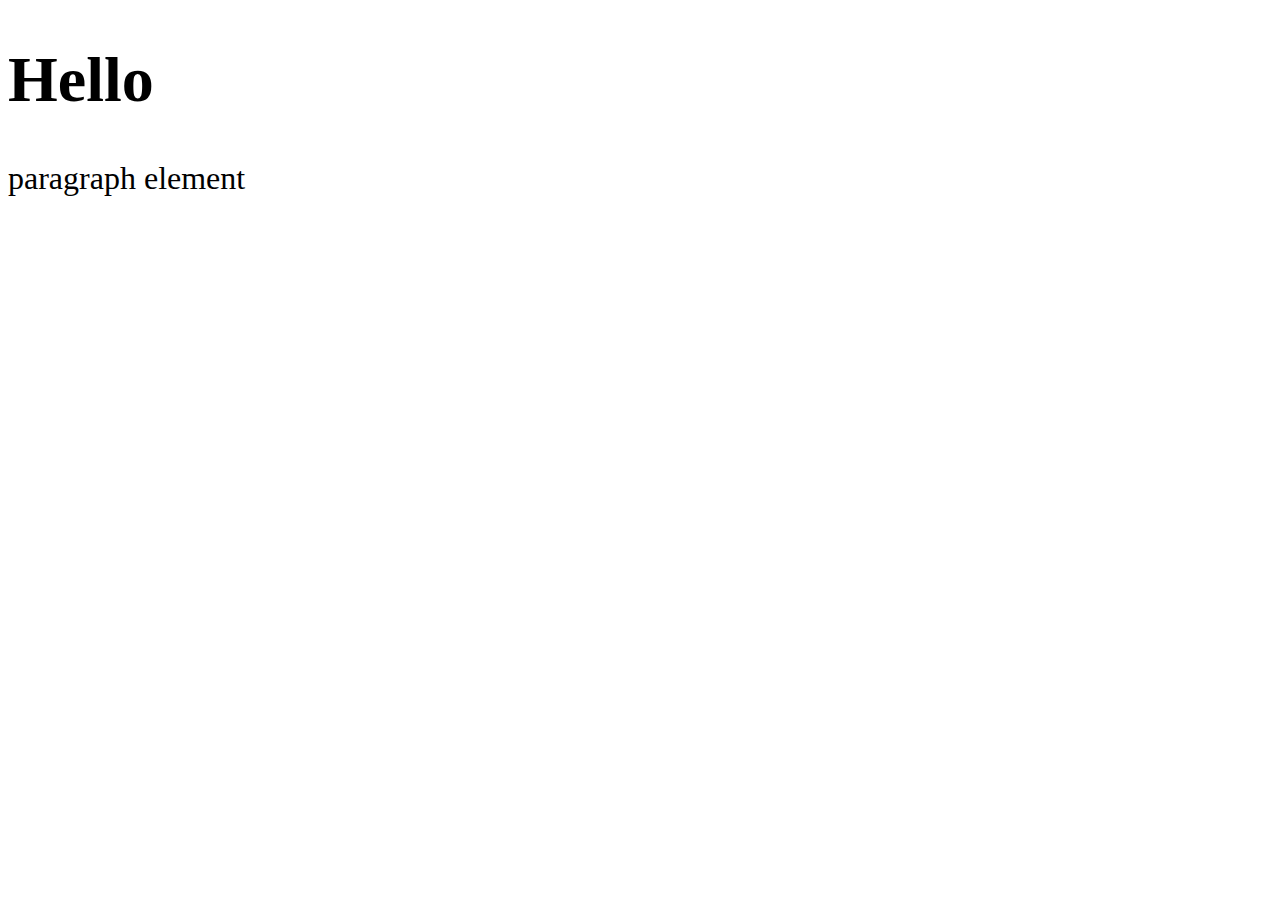
==== part1/index.html @ 2dea08be "added html template and some js" ====
<!DOCTYPE html>
<html lang="en">
<head>
    <meta charset="UTF-8">
    <meta name="viewport" content="width=device-width, initial-scale=1.0">
    <title>Website</title>
    <link rel="stylesheet" href="style.css">
    
</head>
<body>
    <h1 id="myH1"></h1>
    <p id="myP"></p>
    <script src="index.js"></script>
    
</body>
</html>
---- part1/style.css ----
body {
    font-family: Verdana;
    font-size: 2em;
}
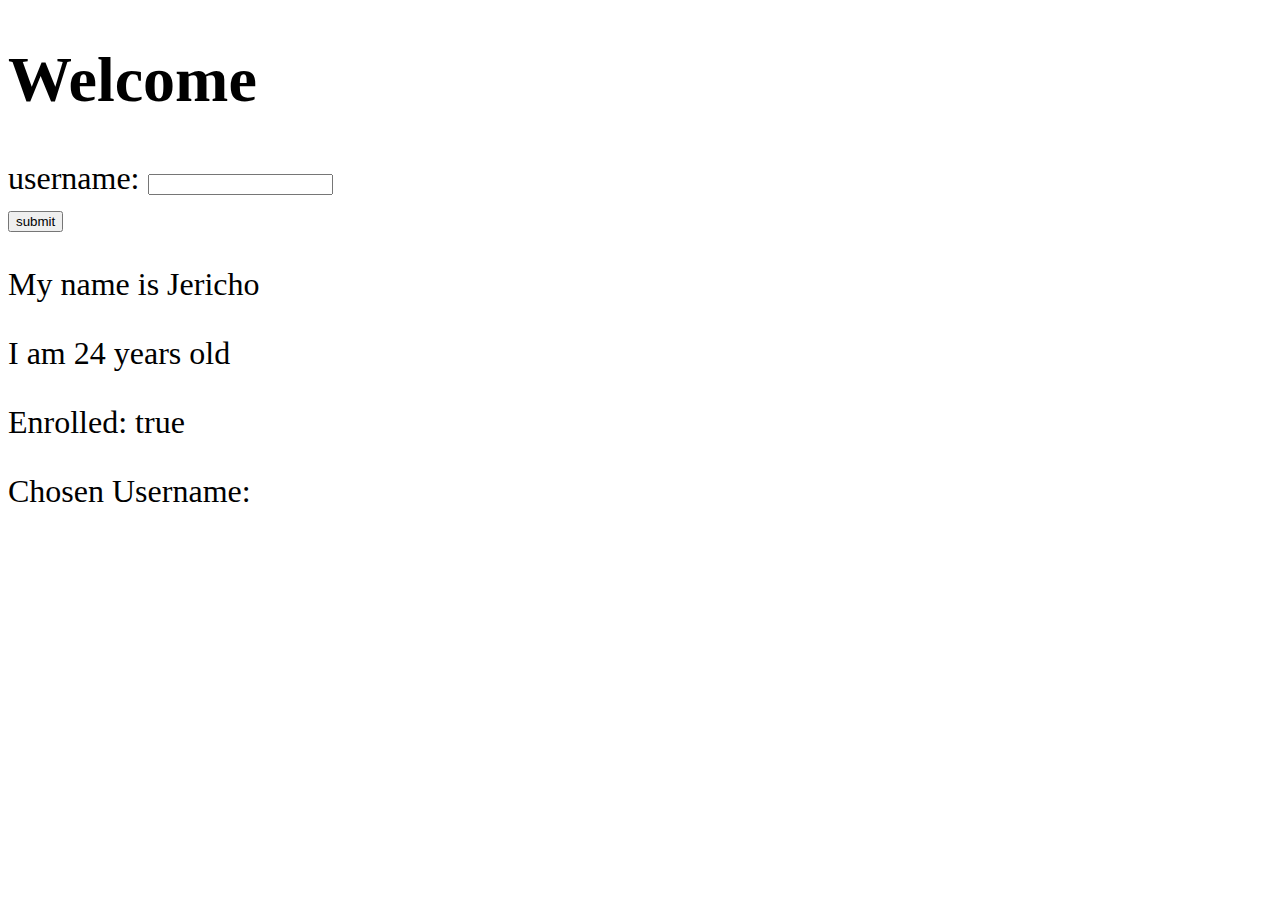
==== commit 82df2928: "added some new contact along with js" ====
--- a/part1/index.html
+++ b/part1/index.html
@@ -8,8 +8,16 @@
     
 </head>
 <body>
-    <h1 id="myH1"></h1>
-    <p id="myP"></p>
+    <h1>Welcome</h1>
+
+    <label>username: </label>
+    <input id="myText"> <br>
+    <button id="mySubmit">submit</button>
+
+    <p id="p1"></p>
+    <p id="p2"></p>
+    <p id="p3"></p>
+    <p id="chosenUser">Chosen Username: </p>
     <script src="index.js"></script>
     
 </body>
